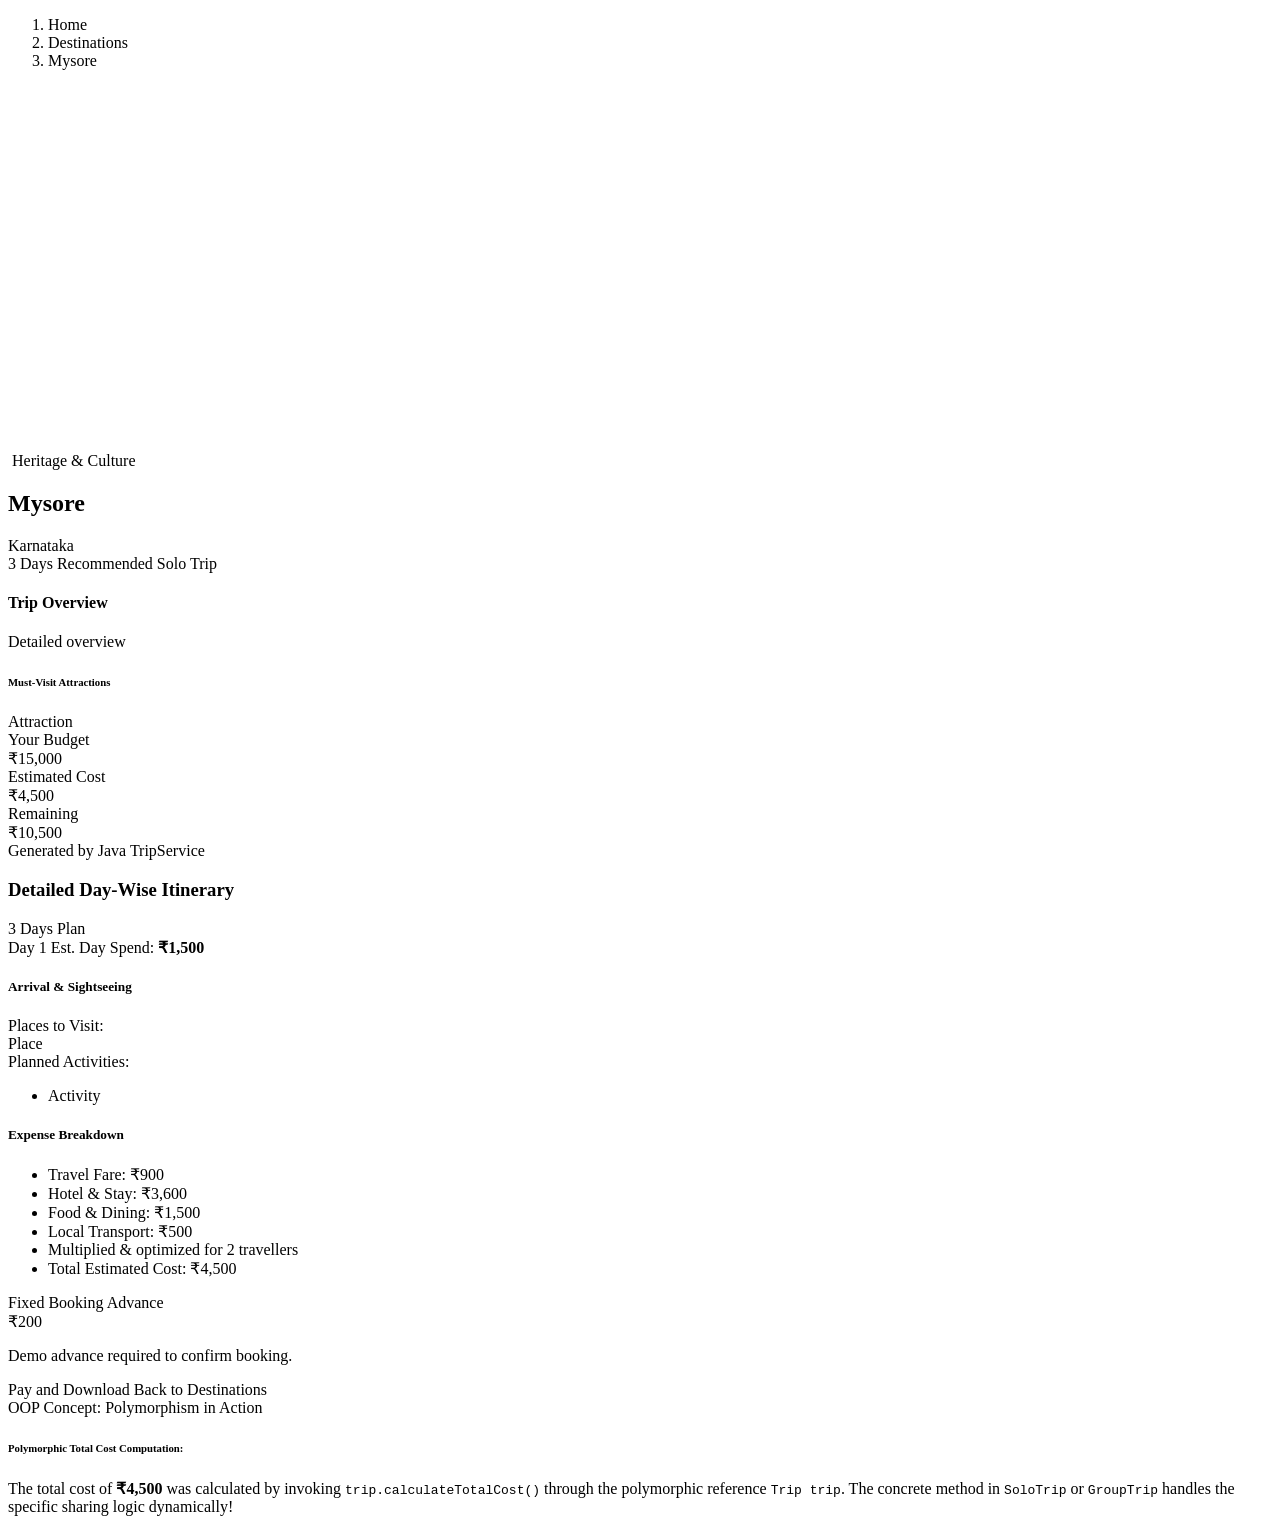
==== src/main/resources/templates/itinerary.html @ 58c0efb3 "Initial commit: TripMate - Smart Trip Planner with Java OOP concepts" ====
<!DOCTYPE html>
<html xmlns:th="http://www.thymeleaf.org">
<head th:replace="~{fragments :: html_head(${destination.name} + ' Itinerary')}"></head>
<body>

    <!-- Header -->
    <header th:replace="~{fragments :: navbar('destinations')}"></header>

    <main class="py-5">
        <div class="container">

            <!-- Breadcrumb Navigation -->
            <nav aria-label="breadcrumb" class="mb-4">
                <ol class="breadcrumb">
                    <li class="breadcrumb-item"><a th:href="@{/}">Home</a></li>
                    <li class="breadcrumb-item"><a th:href="@{/destinations}">Destinations</a></li>
                    <li class="breadcrumb-item active" aria-current="page" th:text="${destination.name}">Mysore</li>
                </ol>
            </nav>

            <!-- Destination Hero Card -->
            <div class="card border rounded-4 shadow-sm overflow-hidden mb-5 bg-white">
                <div class="row g-0">
                    <div class="col-lg-6 position-relative">
                        <img th:src="${destination.imageUrl}" class="w-100 h-100 object-fit-cover" style="min-height: 380px;" th:alt="${destination.name}">
                        <span class="badge-tag" th:text="${destination.tag}">Heritage &amp; Culture</span>
                        <div class="position-absolute bottom-0 start-0 m-4 p-3 bg-dark bg-opacity-75 rounded-3 text-white backdrop-blur">
                            <h2 class="fw-bold mb-1" th:text="${destination.name}">Mysore</h2>
                            <div class="small"><i class="fa-solid fa-location-dot text-danger me-1"></i><span th:text="${destination.state}">Karnataka</span></div>
                        </div>
                    </div>

                    <div class="col-lg-6 p-4 p-md-5 d-flex flex-column justify-content-between">
                        <div>
                            <div class="d-flex justify-content-between align-items-center mb-3">
                                <span class="badge bg-primary-subtle text-primary fw-bold px-3 py-2 rounded-pill">
                                    <i class="fa-solid fa-clock me-1"></i> <span th:text="${destination.recommendedDays}">3</span> Days Recommended
                                </span>
                                <span class="badge bg-info-subtle text-info fw-bold px-3 py-2 rounded-pill" th:text="${trip.tripType}">
                                    Solo Trip
                                </span>
                            </div>

                            <h4 class="fw-bold mb-2">Trip Overview</h4>
                            <p class="text-muted mb-4" th:text="${destination.description}">Detailed overview</p>

                            <!-- Attractions -->
                            <div class="mb-4">
                                <h6 class="fw-bold text-secondary text-uppercase small mb-2">Must-Visit Attractions</h6>
                                <div class="d-flex flex-wrap gap-2">
                                    <span th:each="attraction : ${destination.touristAttractions}" 
                                          class="badge bg-light text-dark border px-3 py-2">
                                        <i class="fa-solid fa-landmark text-primary me-1"></i> <span th:text="${attraction}">Attraction</span>
                                    </span>
                                </div>
                            </div>
                        </div>

                        <!-- Cost & Budget Summary -->
                        <div class="p-3 bg-light rounded-3 border">
                            <div class="row g-2 text-center">
                                <div class="col-4 border-end">
                                    <span class="text-muted small">Your Budget</span>
                                    <div class="fw-bold text-dark">₹<span th:text="${#numbers.formatDecimal(trip.totalBudget, 0, 'COMMA', 0, 'POINT')}">15,000</span></div>
                                </div>
                                <div class="col-4 border-end">
                                    <span class="text-muted small">Estimated Cost</span>
                                    <div class="fw-bold text-primary">₹<span th:text="${#numbers.formatDecimal(totalCost, 0, 'COMMA', 0, 'POINT')}">4,500</span></div>
                                </div>
                                <div class="col-4">
                                    <span class="text-muted small">Remaining</span>
                                    <div class="fw-bold text-success">₹<span th:text="${#numbers.formatDecimal(remainingBudget, 0, 'COMMA', 0, 'POINT')}">10,500</span></div>
                                </div>
                            </div>
                        </div>
                    </div>
                </div>
            </div>

            <!-- Detailed Expense Breakdown & Itinerary Schedule -->
            <div class="row g-4">
                <!-- Left Column: Day-by-Day Itinerary Schedule -->
                <div class="col-lg-8">
                    <div class="d-flex justify-content-between align-items-center mb-4">
                        <div>
                            <span class="badge bg-primary text-white px-3 py-1 rounded-pill mb-1">Generated by Java TripService</span>
                            <h3 class="fw-bold mb-0">Detailed Day-Wise Itinerary</h3>
                        </div>
                        <span class="badge bg-light text-muted border px-3 py-2" th:text="${#lists.size(itinerary)} + ' Days Plan'">3 Days Plan</span>
                    </div>

                    <!-- Day Cards -->
                    <div th:each="day : ${itinerary}" class="itinerary-day-card">
                        <div class="d-flex justify-content-between align-items-center flex-wrap gap-2 mb-2">
                            <span class="day-badge">
                                <i class="fa-solid fa-calendar-day me-1"></i> Day <span th:text="${day.dayNumber}">1</span>
                            </span>
                            <span class="text-muted small">
                                <i class="fa-solid fa-coins text-warning me-1"></i> Est. Day Spend: 
                                <strong>₹<span th:text="${#numbers.formatDecimal(day.estimatedDayCost, 0, 'COMMA', 0, 'POINT')}">1,500</span></strong>
                            </span>
                        </div>

                        <h5 class="fw-bold text-dark mb-3" th:text="${day.title}">Arrival &amp; Sightseeing</h5>

                        <!-- Places to visit -->
                        <div class="mb-3">
                            <div class="small fw-semibold text-secondary mb-1">Places to Visit:</div>
                            <div class="d-flex flex-wrap gap-2">
                                <span th:each="place : ${day.places}" class="badge bg-primary-subtle text-primary border border-primary-subtle px-3 py-1">
                                    <i class="fa-solid fa-map-pin me-1"></i><span th:text="${place}">Place</span>
                                </span>
                            </div>
                        </div>

                        <!-- Activities list -->
                        <div>
                            <div class="small fw-semibold text-secondary mb-1">Planned Activities:</div>
                            <ul class="list-unstyled mb-0 d-flex flex-column gap-2 text-secondary small">
                                <li th:each="act : ${day.activities}">
                                    <i class="fa-solid fa-circle-check text-success me-2"></i><span th:text="${act}">Activity</span>
                                </li>
                            </ul>
                        </div>
                    </div>
                </div>

                <!-- Right Column: Cost Breakdown & Payment CTA -->
                <div class="col-lg-4">
                    <div class="card border rounded-4 shadow-sm p-4 sticky-top bg-white" style="top: 100px;">
                        <h5 class="fw-bold mb-3 border-bottom pb-2">
                            <i class="fa-solid fa-receipt text-primary me-2"></i> Expense Breakdown
                        </h5>

                        <ul class="list-unstyled d-flex flex-column gap-3 mb-4">
                            <li class="d-flex justify-content-between align-items-center text-secondary small">
                                <span><i class="fa-solid fa-ticket text-primary me-2"></i> Travel Fare:</span>
                                <span class="fw-bold text-dark">₹<span th:text="${#numbers.formatDecimal(destination.travelCost, 0, 'COMMA', 0, 'POINT')}">900</span></span>
                            </li>
                            <li class="d-flex justify-content-between align-items-center text-secondary small">
                                <span><i class="fa-solid fa-bed text-info me-2"></i> Hotel &amp; Stay:</span>
                                <span class="fw-bold text-dark">₹<span th:text="${#numbers.formatDecimal(destination.accommodationCost * destination.recommendedDays, 0, 'COMMA', 0, 'POINT')}">3,600</span></span>
                            </li>
                            <li class="d-flex justify-content-between align-items-center text-secondary small">
                                <span><i class="fa-solid fa-utensils text-warning me-2"></i> Food &amp; Dining:</span>
                                <span class="fw-bold text-dark">₹<span th:text="${#numbers.formatDecimal(destination.foodCost * destination.recommendedDays, 0, 'COMMA', 0, 'POINT')}">1,500</span></span>
                            </li>
                            <li class="d-flex justify-content-between align-items-center text-secondary small">
                                <span><i class="fa-solid fa-taxi text-success me-2"></i> Local Transport:</span>
                                <span class="fw-bold text-dark">₹<span th:text="${#numbers.formatDecimal(destination.localTransportCost, 0, 'COMMA', 0, 'POINT')}">500</span></span>
                            </li>

                            <li th:if="${user.isGroup()}" class="p-2 bg-light rounded text-center small text-primary fw-semibold">
                                <i class="fa-solid fa-people-group me-1"></i> Multiplied &amp; optimized for <span th:text="${user.numberOfTravellers}">2</span> travellers
                            </li>

                            <li class="d-flex justify-content-between align-items-center pt-2 border-top">
                                <span class="fw-bold text-dark">Total Estimated Cost:</span>
                                <span class="h5 fw-bold text-primary mb-0">₹<span th:text="${#numbers.formatDecimal(totalCost, 0, 'COMMA', 0, 'POINT')}">4,500</span></span>
                            </li>
                        </ul>

                        <!-- Advance Payment Callout -->
                        <div class="p-3 bg-primary-subtle border border-primary-subtle rounded-3 mb-4 text-center">
                            <span class="badge bg-primary text-white mb-1">Fixed Booking Advance</span>
                            <div class="h4 fw-bold text-primary mb-1">₹200</div>
                            <p class="small text-muted mb-0">Demo advance required to confirm booking.</p>
                        </div>

                        <!-- CTA Button: Pay and Download -->
                        <a th:href="@{/payment}" class="btn btn-primary rounded-pill py-3 fw-bold w-100 shadow">
                            <i class="fa-solid fa-file-invoice-dollar me-2"></i> Pay and Download
                        </a>

                        <a th:href="@{/destinations}" class="btn btn-outline-secondary rounded-pill py-2 w-100 mt-2 text-decoration-none">
                            <i class="fa-solid fa-arrow-left me-1"></i> Back to Destinations
                        </a>
                    </div>
                </div>
            </div>

            <!-- College OOP Box -->
            <div class="oop-box mt-5">
                <span class="oop-badge"><i class="fa-solid fa-diagram-project me-1"></i> OOP Concept: Polymorphism in Action</span>
                <h6 class="fw-bold text-primary mb-1">Polymorphic Total Cost Computation:</h6>
                <p class="small text-muted mb-0">
                    The total cost of <strong>₹<span th:text="${#numbers.formatDecimal(totalCost, 0, 'COMMA', 0, 'POINT')}">4,500</span></strong> was calculated by invoking <code>trip.calculateTotalCost()</code> through the polymorphic reference <code>Trip trip</code>. The concrete method in <code>SoloTrip</code> or <code>GroupTrip</code> handles the specific sharing logic dynamically!
                </p>
            </div>
        </div>
    </main>

    <!-- Footer -->
    <footer th:replace="~{fragments :: footer}"></footer>

</body>
</html>
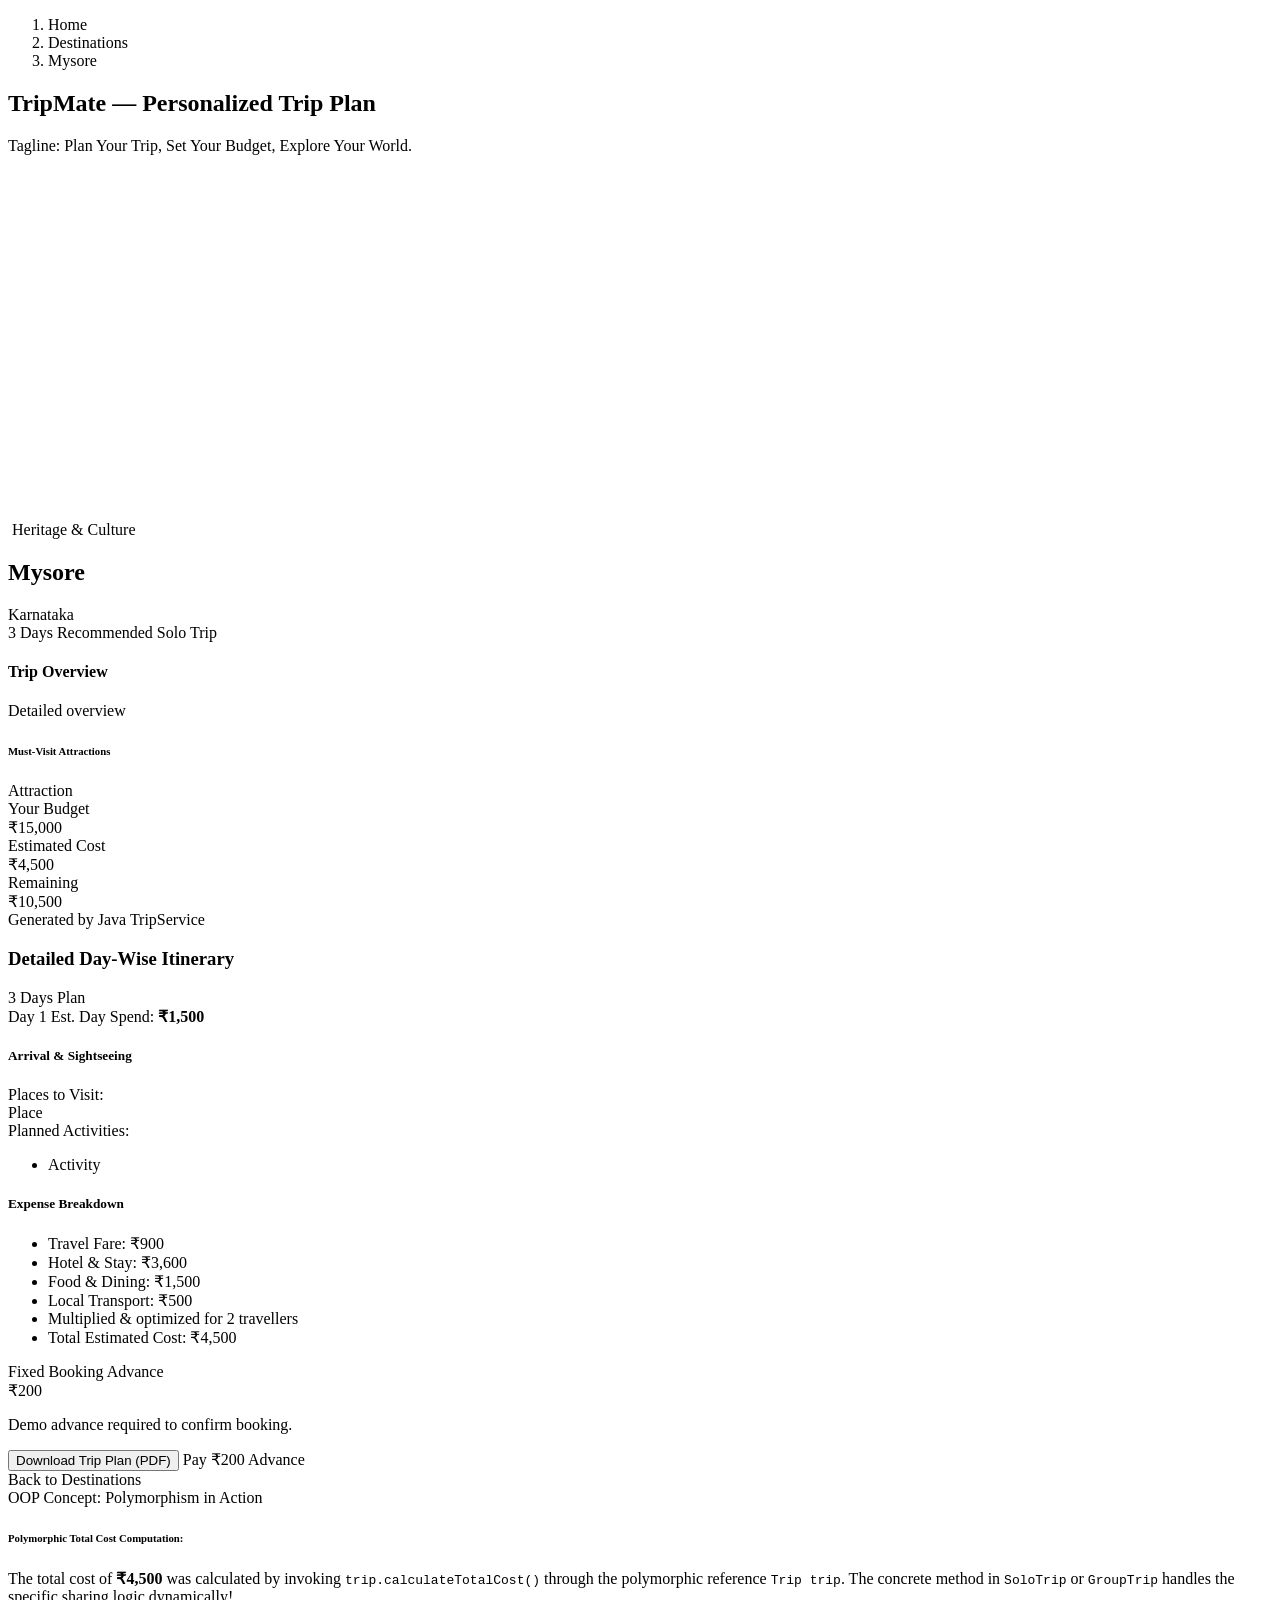
==== commit 7184b22e: "Fix PDF download to generate Trip Plan itinerary instead of payment form, and separate payment recei" ====
--- a/src/main/resources/templates/itinerary.html
+++ b/src/main/resources/templates/itinerary.html
@@ -10,13 +10,19 @@
         <div class="container">
 
             <!-- Breadcrumb Navigation -->
-            <nav aria-label="breadcrumb" class="mb-4">
+            <nav aria-label="breadcrumb" class="mb-4 no-print">
                 <ol class="breadcrumb">
                     <li class="breadcrumb-item"><a th:href="@{/}">Home</a></li>
                     <li class="breadcrumb-item"><a th:href="@{/destinations}">Destinations</a></li>
                     <li class="breadcrumb-item active" aria-current="page" th:text="${destination.name}">Mysore</li>
                 </ol>
             </nav>
+
+            <!-- Printable Header for PDF -->
+            <div class="d-none d-print-block text-center border-bottom pb-3 mb-4">
+                <h2 class="fw-bold text-primary mb-1">TripMate &mdash; Personalized Trip Plan</h2>
+                <div class="text-secondary small">Tagline: Plan Your Trip, Set Your Budget, Explore Your World.</div>
+            </div>
 
             <!-- Destination Hero Card -->
             <div class="card border rounded-4 shadow-sm overflow-hidden mb-5 bg-white">
@@ -167,12 +173,20 @@
                             <p class="small text-muted mb-0">Demo advance required to confirm booking.</p>
                         </div>
 
-                        <!-- CTA Button: Pay and Download -->
-                        <a th:href="@{/payment}" class="btn btn-primary rounded-pill py-3 fw-bold w-100 shadow">
-                            <i class="fa-solid fa-file-invoice-dollar me-2"></i> Pay and Download
-                        </a>
-
-                        <a th:href="@{/destinations}" class="btn btn-outline-secondary rounded-pill py-2 w-100 mt-2 text-decoration-none">
+                        <!-- Action Buttons -->
+                        <div class="d-flex flex-column gap-2 mb-3 no-print">
+                            <!-- Download Trip Plan PDF Button -->
+                            <button type="button" class="btn btn-danger btn-lg rounded-pill fw-bold w-100 shadow-sm" onclick="downloadTripPlanPdf()">
+                                <i class="fa-solid fa-file-pdf me-2"></i> Download Trip Plan (PDF)
+                            </button>
+
+                            <!-- Pay & Confirm Button -->
+                            <a th:href="@{/payment}" class="btn btn-primary btn-lg rounded-pill fw-bold w-100 shadow">
+                                <i class="fa-solid fa-credit-card me-2"></i> Pay ₹200 Advance
+                            </a>
+                        </div>
+
+                        <a th:href="@{/destinations}" class="btn btn-outline-secondary rounded-pill py-2 w-100 no-print text-decoration-none">
                             <i class="fa-solid fa-arrow-left me-1"></i> Back to Destinations
                         </a>
                     </div>
@@ -180,7 +194,7 @@
             </div>
 
             <!-- College OOP Box -->
-            <div class="oop-box mt-5">
+            <div class="oop-box mt-5 no-print">
                 <span class="oop-badge"><i class="fa-solid fa-diagram-project me-1"></i> OOP Concept: Polymorphism in Action</span>
                 <h6 class="fw-bold text-primary mb-1">Polymorphic Total Cost Computation:</h6>
                 <p class="small text-muted mb-0">
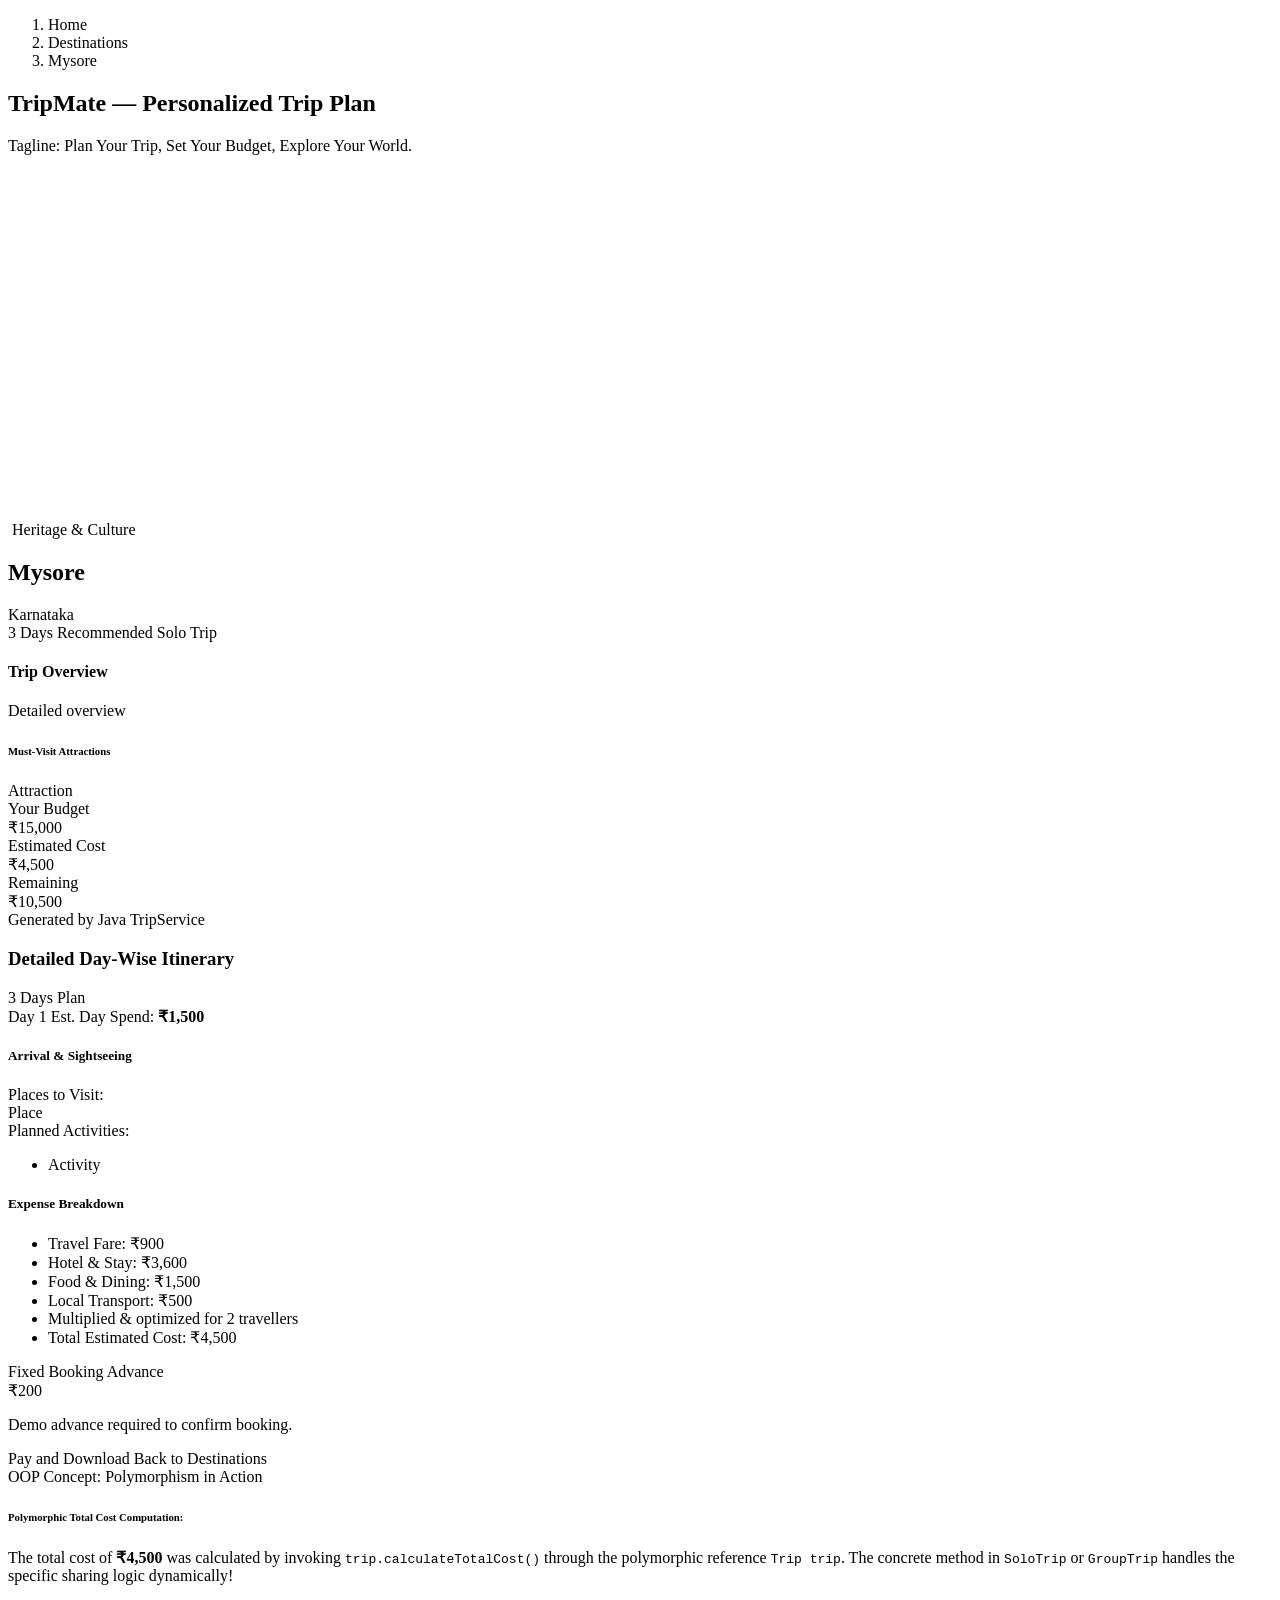
==== commit e8155765: "Streamline Pay and Download flow: single button on itinerary, scanner and download on payment page" ====
--- a/src/main/resources/templates/itinerary.html
+++ b/src/main/resources/templates/itinerary.html
@@ -173,18 +173,10 @@
                             <p class="small text-muted mb-0">Demo advance required to confirm booking.</p>
                         </div>
 
-                        <!-- Action Buttons -->
-                        <div class="d-flex flex-column gap-2 mb-3 no-print">
-                            <!-- Download Trip Plan PDF Button -->
-                            <button type="button" class="btn btn-danger btn-lg rounded-pill fw-bold w-100 shadow-sm" onclick="downloadTripPlanPdf()">
-                                <i class="fa-solid fa-file-pdf me-2"></i> Download Trip Plan (PDF)
-                            </button>
-
-                            <!-- Pay & Confirm Button -->
-                            <a th:href="@{/payment}" class="btn btn-primary btn-lg rounded-pill fw-bold w-100 shadow">
-                                <i class="fa-solid fa-credit-card me-2"></i> Pay ₹200 Advance
-                            </a>
-                        </div>
+                        <!-- Pay and Download Option -->
+                        <a th:href="@{/payment}" class="btn btn-primary btn-lg rounded-pill py-3 fw-bold w-100 shadow mb-3 no-print">
+                            <i class="fa-solid fa-file-invoice-dollar me-2"></i> Pay and Download
+                        </a>
 
                         <a th:href="@{/destinations}" class="btn btn-outline-secondary rounded-pill py-2 w-100 no-print text-decoration-none">
                             <i class="fa-solid fa-arrow-left me-1"></i> Back to Destinations
